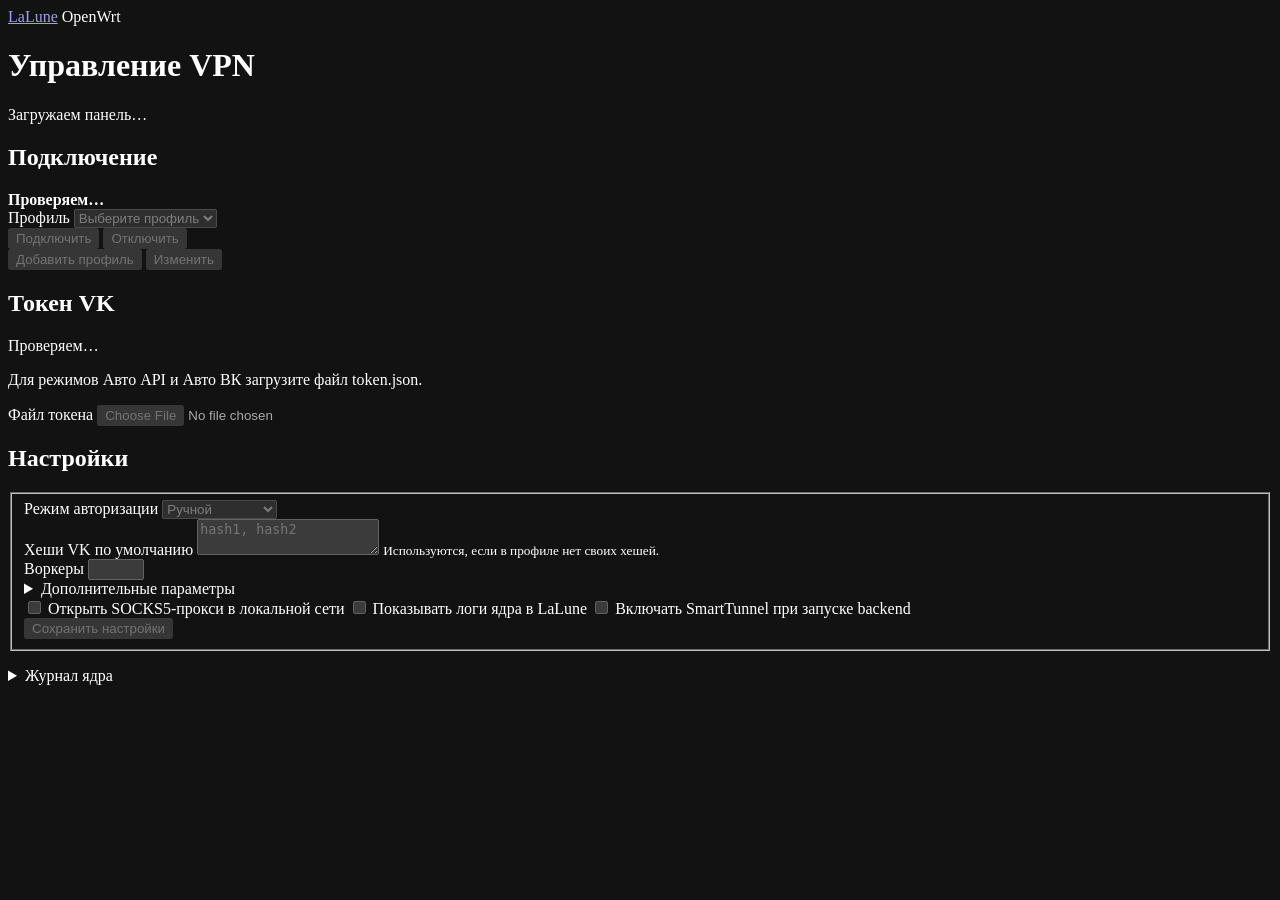
==== Backend/OpenWRT/src/panel/index.html @ f312f735 "fix site & android" ====
<!doctype html>
<!-- SPDX-License-Identifier: PolyForm-Noncommercial-1.0.0 -->
<html lang="ru">
<head>
  <meta charset="utf-8">
  <meta name="viewport" content="width=device-width, initial-scale=1">
  <meta name="color-scheme" content="dark">
  <title>LaLune · OpenWrt</title>
  <link rel="stylesheet" href="/panel/panel.css">
  <script src="/panel/panel.js" defer></script>
</head>
<body>
  <header class="masthead">
    <a href="/panel" class="brand"><span class="moon" aria-hidden="true"></span>LaLune</a>
    <span class="platform">OpenWrt</span>
  </header>
  <main>
    <h1>Управление VPN</h1>
    <p id="load-message" class="message" role="status">Загружаем панель…</p>
    <div class="dashboard">
      <div class="stack">
        <section class="card" aria-labelledby="vpn-title">
          <h2 id="vpn-title">Подключение</h2>
          <div class="connection" id="connection" data-state="unknown">
            <span class="indicator" aria-hidden="true"></span>
            <strong id="vpn-state" role="status">Проверяем…</strong>
            <span id="vpn-uptime" class="readout"></span>
          </div>
          <label for="profile-select">Профиль</label>
          <select id="profile-select" disabled><option value="">Выберите профиль</option></select>
          <div class="actions">
            <button id="connect" class="primary" type="button" disabled>Подключить</button>
            <button id="disconnect" type="button" disabled>Отключить</button>
          </div>
          <div class="actions profile-actions">
            <button id="add-profile" type="button" disabled>Добавить профиль</button>
            <button id="edit-profile" type="button" disabled>Изменить</button>
          </div>
          <p id="vpn-message" class="message" role="status"></p>
        </section>

        <section class="card" aria-labelledby="token-title">
          <div class="section-header">
            <h2 id="token-title">Токен VK</h2>
            <span id="token-state" class="tag" role="status">Проверяем…</span>
          </div>
          <p class="muted">Для режимов Авто API и Авто ВК загрузите файл token.json.</p>
          <label for="token-file">Файл токена</label>
          <input id="token-file" type="file" accept=".json,application/json" disabled>
          <p id="token-message" class="message" role="status"></p>
        </section>
      </div>

      <section class="card" aria-labelledby="settings-title">
        <h2 id="settings-title">Настройки</h2>
        <form id="settings-form" autocomplete="off">
          <fieldset id="settings-fields" class="stack" disabled>
            <label>Режим авторизации
              <select name="authMode" id="auth-mode">
                <option value="manual">Ручной</option>
                <option value="autoApi">Авто API</option>
                <option value="autoVk">Авто ВК</option>
                <option value="externalHashes">Внешние хеши</option>
              </select>
            </label>
            <small id="auth-token-note" hidden>Для подключения загрузите файл токена VK.</small>
            <div id="manual-settings">
              <label for="default-hashes">Хеши VK по умолчанию</label>
              <textarea id="default-hashes" name="vkHashes" rows="2" spellcheck="false" placeholder="hash1, hash2" aria-describedby="hash-note"></textarea>
              <small id="hash-note">Используются, если в профиле нет своих хешей.</small>
            </div>
            <div id="external-hashes-settings" hidden>
              <label for="external-hashes-url">Публичный ZIP на Яндекс Диске</label>
              <input id="external-hashes-url" name="externalHashesUrl" type="url" spellcheck="false" placeholder="https://disk.yandex.ru/d/AbCdEf123456">
              <small>В ZIP должен быть hashes.txt. Архив скачивается заново перед каждым подключением.</small>
            </div>
            <div class="fields">
              <label>Воркеры
                <input name="workers" type="number" min="1" max="127" required>
              </label>
              <label id="auto-api-settings" hidden>Воркеров на хеш
                <input name="autoApiWorkers" type="number" min="9" max="27" required disabled>
              </label>
            </div>
            <details>
              <summary>Дополнительные параметры</summary>
              <div class="fields advanced">
                <label>Маскировка
                  <select name="obfs"><option value="video">Video</option><option value="audio">Audio</option></select>
                </label>
                <label>Отпечаток браузера
                  <select name="fingerprint"><option>firefox</option><option>chrome</option><option>edge</option></select>
                </label>
                <label>Решение капчи
                  <select name="captchaMode"><option>auto</option><option>wv</option><option>rjs</option></select>
                </label>
                <label>Транспорт TURN
                  <select name="turnTransport"><option value="udp">UDP</option><option value="tcp">TCP</option></select>
                </label>
                <label>Сервер TURN<input name="turnHost" spellcheck="false"></label>
                <label>Порт TURN<input name="turnPort" type="number" min="1" max="65535" inputmode="numeric"></label>
                <label class="full">Идентификаторы клиентов<input name="clientIds" spellcheck="false"></label>
              </div>
              <div class="checks">
                <label><input type="checkbox" name="allowHashRedistribution"> Перераспределение хешей (CSQTT 2.1.9)</label>
              </div>
            </details>
            <label><input type="checkbox" name="shareVpn"> Открыть SOCKS5-прокси в локальной сети</label>
            <label><input type="checkbox" name="showCoreLogs"> Показывать логи ядра в LaLune</label>
            <label><input type="checkbox" name="enableSmartTunnel"> Включать SmartTunnel при запуске backend</label>
            <div class="actions">
              <button class="primary" type="submit">Сохранить настройки</button>
            </div>
          </fieldset>
          <p id="settings-message" class="message" role="status"></p>
        </form>
      </section>
    </div>

    <details class="card log-card" id="logs">
      <summary>Журнал ядра</summary>
      <div class="actions">
        <label>Источник
          <select id="log-source">
            <option value="core">Ядро</option>
            <option value="backend">Бэкенд</option>
            <option value="all">Все строки</option>
          </select>
        </label>
        <a id="log-export" href="/logs/export?source=core" download="lalune.log">Скачать журнал</a>
        <button id="log-clear" type="button">Очистить</button>
      </div>
      <p id="log-message" class="message" role="status"></p>
      <pre id="log-output" tabindex="0" aria-label="Последние строки журнала ядра"></pre>
    </details>
  </main>

  <dialog id="profile-dialog" aria-labelledby="profile-title">
    <h2 id="profile-title">Добавить профиль</h2>
    <form id="profile-form" class="stack" autocomplete="off">
      <fieldset id="profile-fields" class="stack">
        <label>Название<input name="name" placeholder="Например, домашний"></label>
        <label>Протокол<select name="protocol" required></select></label>
        <div>
          <label for="profile-link">Ссылка</label>
          <input id="profile-link" name="link" type="password" spellcheck="false" placeholder="csqtt://…" autocomplete="new-password" aria-describedby="link-note">
          <small id="link-note">Или заполните адрес и пароль ниже.</small>
        </div>
        <label>Адрес сервера<input name="peer" spellcheck="false" placeholder="host:port"></label>
        <label>Пароль<input name="password" type="password" autocomplete="new-password"></label>
        <label>Хеши VK<textarea name="hashes" rows="2" spellcheck="false"></textarea></label>
        <div class="actions">
          <button class="primary" type="submit">Сохранить профиль</button>
          <button type="button" id="close-profile">Отмена</button>
          <button type="button" class="danger" id="delete-profile" hidden>Удалить</button>
        </div>
      </fieldset>
      <p id="profile-message" class="message" role="status"></p>
    </form>
  </dialog>
</body>
</html>
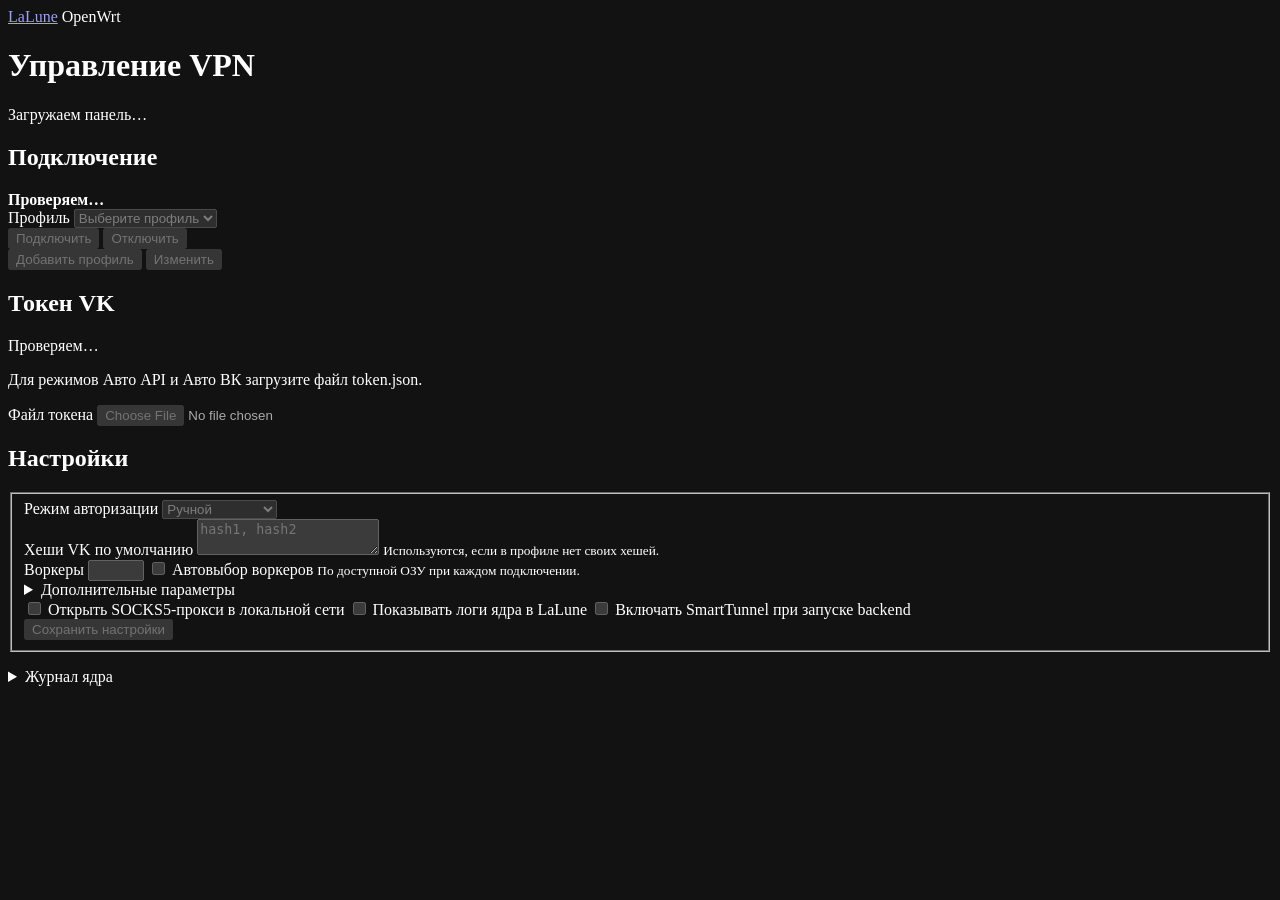
==== commit 2a04ac78: "feat: auto-sleep tunnel, per-profile latency, auto workers, authors Android: - Add "Auto-sleep tunne" ====
--- a/Backend/OpenWRT/src/panel/index.html
+++ b/Backend/OpenWRT/src/panel/index.html
@@ -75,9 +75,13 @@
               <small>В ZIP должен быть hashes.txt. Архив скачивается заново перед каждым подключением.</small>
             </div>
             <div class="fields">
-              <label>Воркеры
-                <input name="workers" type="number" min="1" max="127" required>
-              </label>
+              <div>
+                <label>Воркеры
+                  <input name="workers" type="number" min="1" max="127" required>
+                </label>
+                <label class="worker-auto"><input type="checkbox" name="autoWorkers" aria-describedby="worker-auto-note"> Автовыбор воркеров</label>
+                <small id="worker-auto-note">По доступной ОЗУ при каждом подключении.</small>
+              </div>
               <label id="auto-api-settings" hidden>Воркеров на хеш
                 <input name="autoApiWorkers" type="number" min="9" max="27" required disabled>
               </label>
